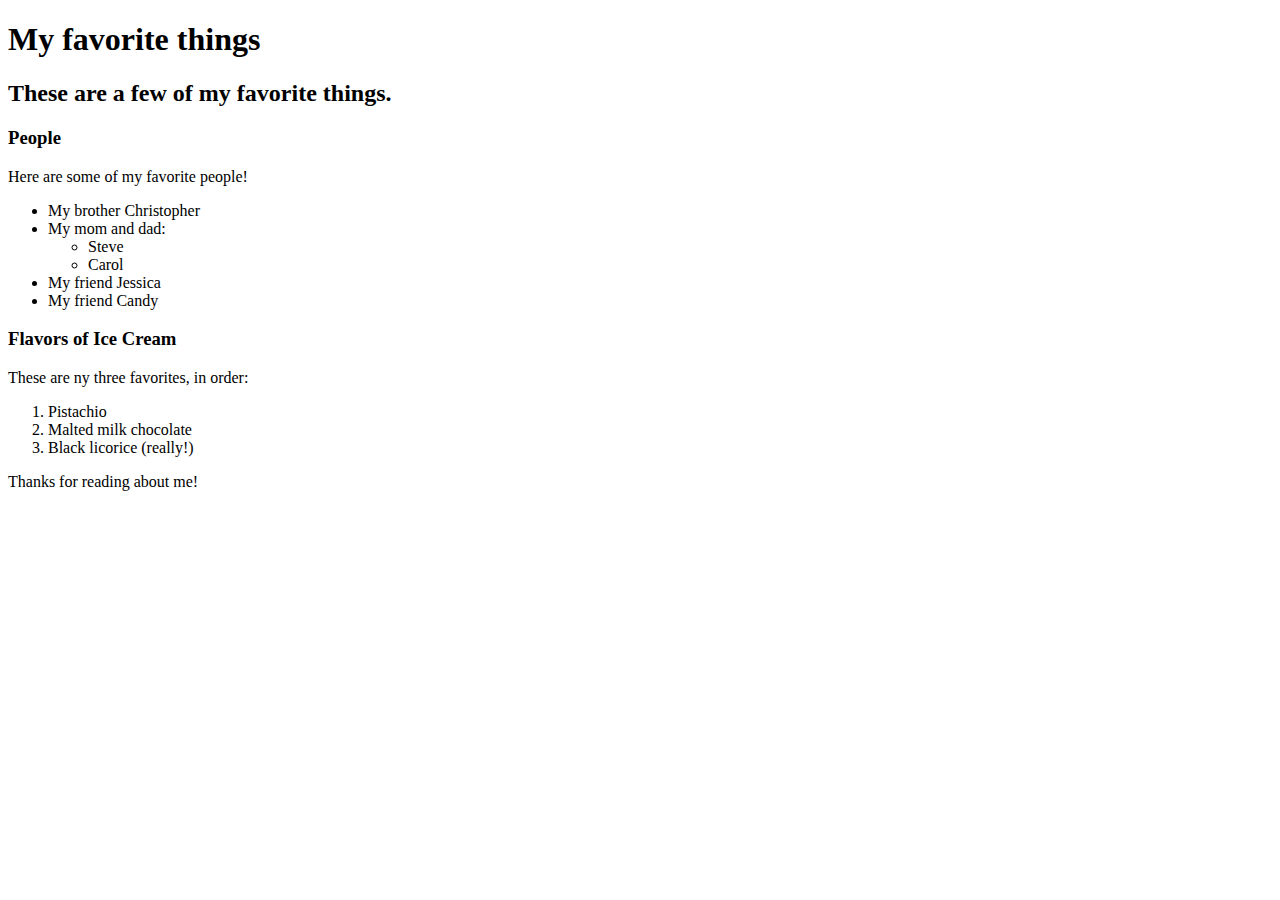
==== favorite-things.html @ 1d77d24b "add webpage with info on favorite things" ====
<!DOCTYPE html>
<html>
  <head>
    <title>Michael's favorite things</title>
  </head>
  <body>
    <h1>My favorite things</h1>
    <h2>These are a few of my favorite things.</h2>

    <h3>People</h3>
    <p>Here are some of my favorite people!</p>
    <ul>
      <li>My brother Christopher</li>
      <li>My mom and dad:
       <ul>
          <li>Steve</li>
          <li>Carol</li>
       </ul>
      </li>
      <li>My friend Jessica</li>
      <li>My friend Candy</li>
    </ul>

    <h3>Flavors of Ice Cream</h3>
    <p>These are ny three favorites, in order:</p>
    <ol>
      <li>Pistachio</li>
      <li>Malted milk chocolate</li>
      <li>Black licorice (really!)</li>
    </ol>

    <p> Thanks for reading about me!</p>
  </body>
</html>
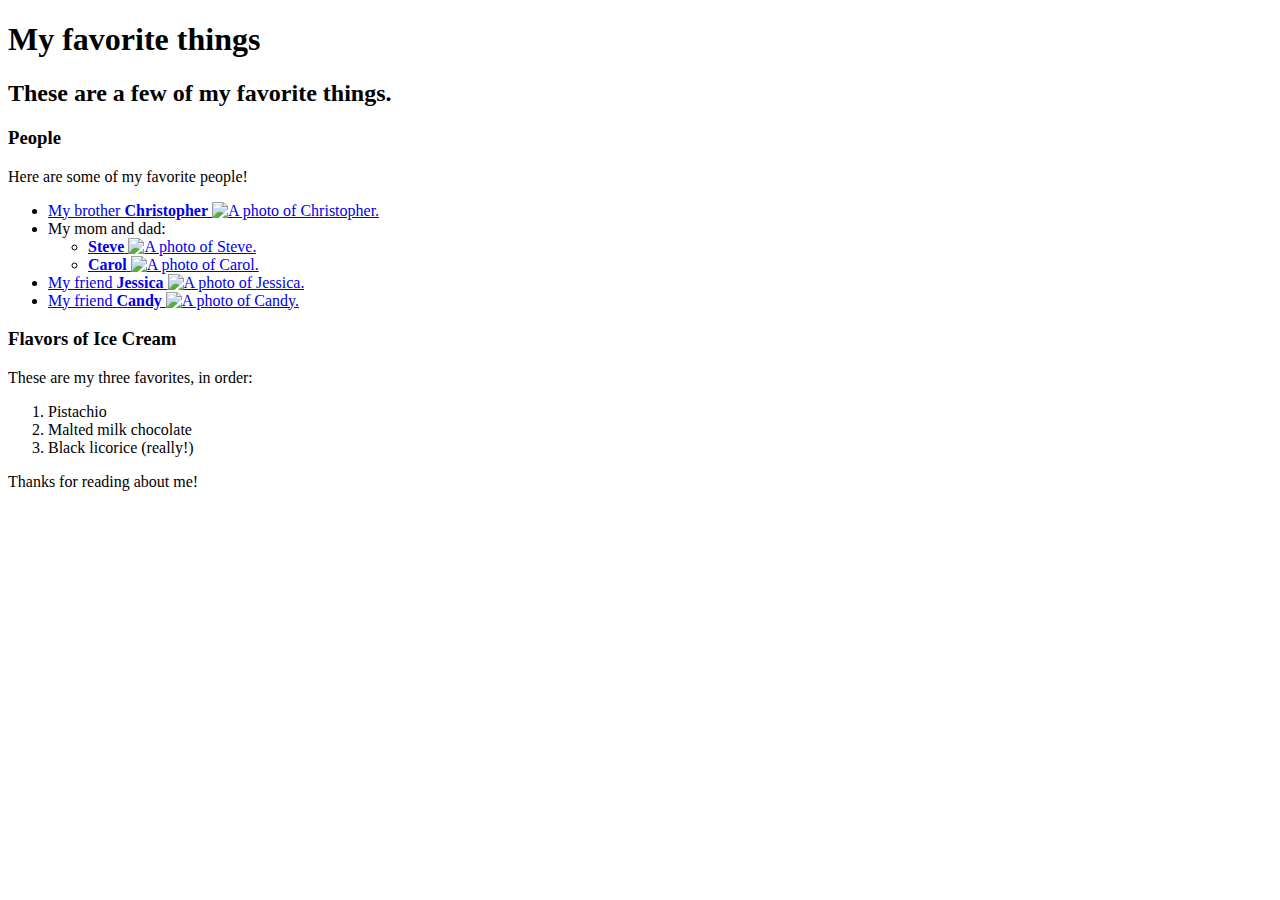
==== commit d1f7c664: "add photos of rihanna family and friends" ====
--- a/favorite-things.html
+++ b/favorite-things.html
@@ -10,25 +10,49 @@
     <h3>People</h3>
     <p>Here are some of my favorite people!</p>
     <ul>
-      <li>My brother Christopher</li>
-      <li>My mom and dad:
+      <li>
+        <a href="http://www.example.com/christopher.html">
+          My brother <strong>Christopher</strong>
+          <img src="img/christopher.jpg" alt="A photo of Christopher.">
+        </a>
+      </li>
+      <li>My mom and dad:</li>
        <ul>
-          <li>Steve</li>
-          <li>Carol</li>
+          <li>
+            <a href="http://wwww.example.com/steve.html">
+              <strong>Steve</strong>
+              <img src="img/steve.jpg" alt="A photo of Steve.">
+            </a>
+          </li>
+          <li>
+            <a href="http://www.example.com/carol.html">
+              <strong>Carol</strong>
+              <img src="img/carol.jpg" alt="A photo of Carol.">
+            </a>
+          </li>
        </ul>
+      <li>
+        <a href="http://www.example.com/jessica.html">
+          My friend <strong>Jessica</strong>
+          <img src="img/jessica.jpg" alt="A photo of Jessica.">
+        </a>
       </li>
-      <li>My friend Jessica</li>
-      <li>My friend Candy</li>
+      <li>
+        <a href="http://www.example.com/candy.html">
+          My friend <strong>Candy</strong>
+          <img src="img/candy.jpg" alt="A photo of Candy.">
+        </a>
+      </li>
     </ul>
 
     <h3>Flavors of Ice Cream</h3>
-    <p>These are ny three favorites, in order:</p>
+    <p>These are my three favorites, in order:</p>
     <ol>
       <li>Pistachio</li>
       <li>Malted milk chocolate</li>
       <li>Black licorice (really!)</li>
     </ol>
 
-    <p> Thanks for reading about me!</p>
+    <p>Thanks for reading about me!</p>
   </body>
 </html>
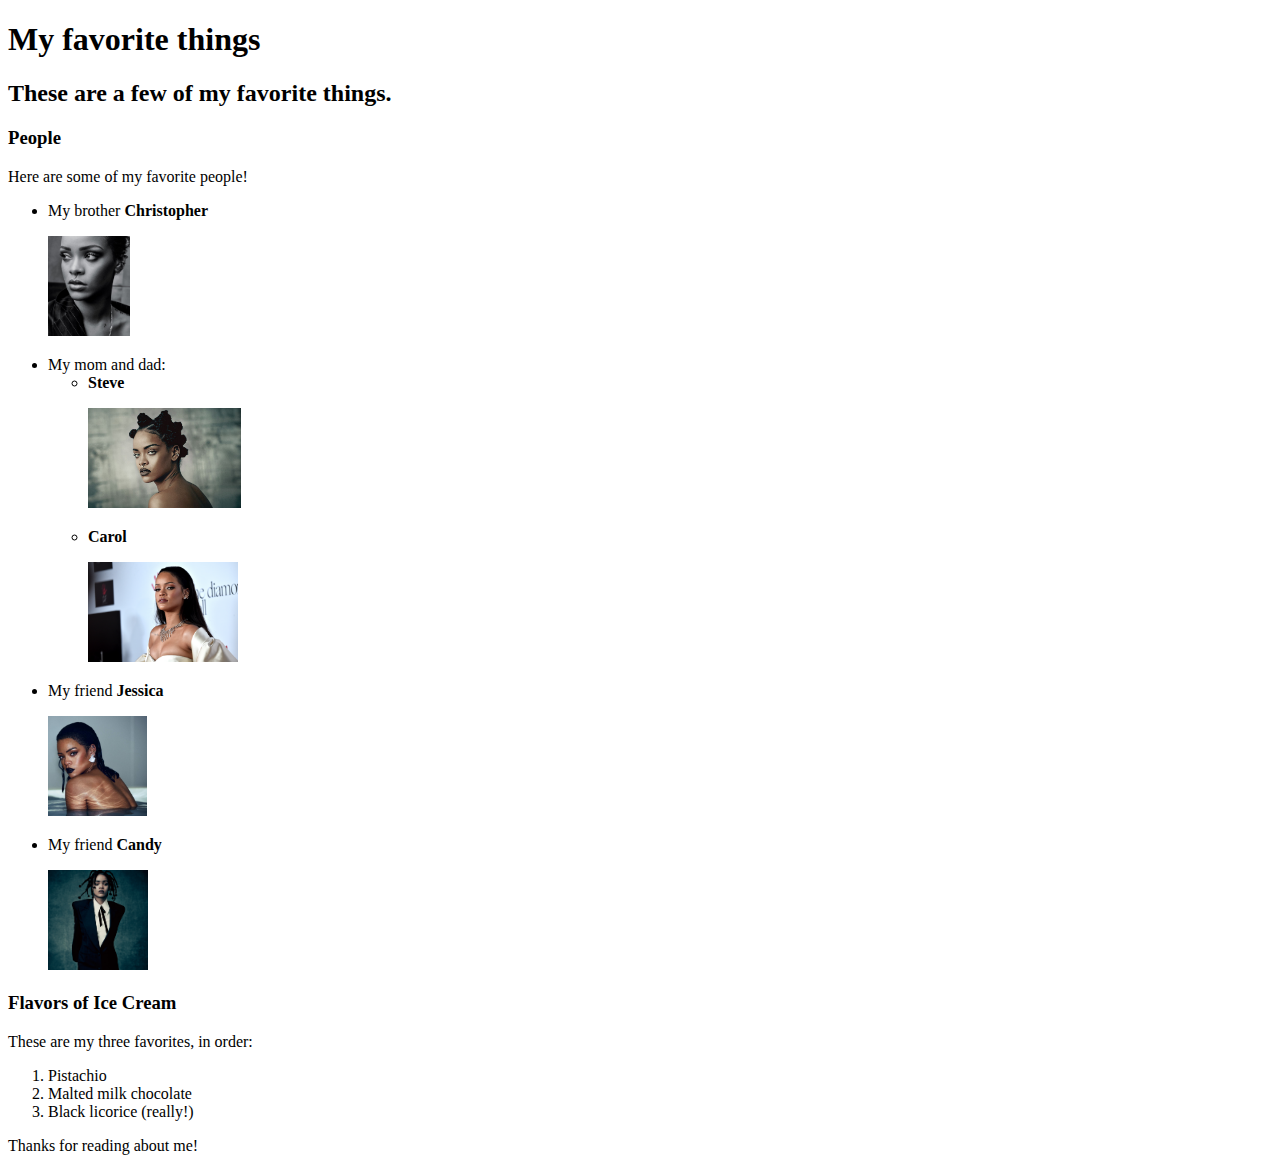
==== commit d83497a2: "resize photos and put photos under names" ====
--- a/favorite-things.html
+++ b/favorite-things.html
@@ -10,39 +10,39 @@
     <h3>People</h3>
     <p>Here are some of my favorite people!</p>
     <ul>
-      <li>
-        <a href="http://www.example.com/christopher.html">
-          My brother <strong>Christopher</strong>
-          <img src="img/christopher.jpg" alt="A photo of Christopher.">
-        </a>
-      </li>
+      <li>My brother <strong>Christopher</strong></li>
+        <p>
+            <a href="http://www.example.com/christopher.html">
+              <img src="img/christopher.jpg" height="100px" alt="A photo of Christopher.">
+            </a>
+        </p>
       <li>My mom and dad:</li>
        <ul>
-          <li>
-            <a href="http://wwww.example.com/steve.html">
-              <strong>Steve</strong>
-              <img src="img/steve.jpg" alt="A photo of Steve.">
-            </a>
-          </li>
-          <li>
-            <a href="http://www.example.com/carol.html">
-              <strong>Carol</strong>
-              <img src="img/carol.jpg" alt="A photo of Carol.">
-            </a>
-          </li>
+          <li><strong>Steve</strong></li>
+            <p>
+              <a href="http://wwww.example.com/steve.html">
+                <img src="img/steve.jpg" height="100px" alt="A photo of Steve.">
+              </a>
+            </p>
+          <li><strong>Carol</strong></li>
+            <p>
+              <a href="http://www.example.com/carol.html">
+                <img src="img/carol.jpg" height="100px" alt="A photo of Carol.">
+              </a>
+            </p>
        </ul>
-      <li>
-        <a href="http://www.example.com/jessica.html">
-          My friend <strong>Jessica</strong>
-          <img src="img/jessica.jpg" alt="A photo of Jessica.">
-        </a>
-      </li>
-      <li>
-        <a href="http://www.example.com/candy.html">
-          My friend <strong>Candy</strong>
-          <img src="img/candy.jpg" alt="A photo of Candy.">
-        </a>
-      </li>
+      <li>My friend <strong>Jessica</strong></li>
+        <p>
+          <a href="http://www.example.com/jessica.html">
+            <img src="img/jessica.jpg" height="100px" alt="A photo of Jessica.">
+          </a>
+        </p>
+      <li>My friend <strong>Candy</strong></li>
+        <p>
+          <a href="http://www.example.com/candy.html">
+            <img src="img/candy.jpg" height="100px" alt="A photo of Candy.">
+          </a>
+        </p>
     </ul>
 
     <h3>Flavors of Ice Cream</h3>
